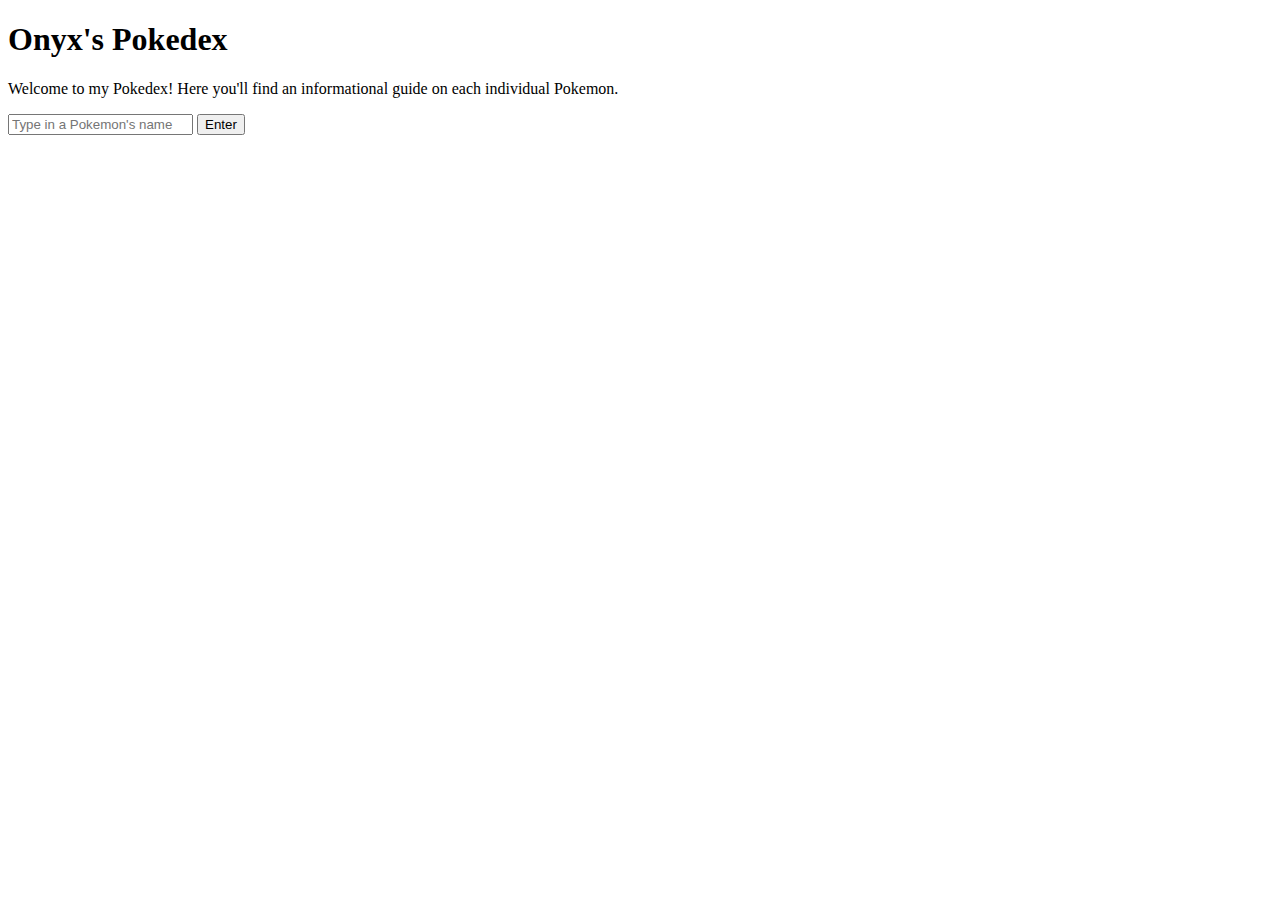
==== index.html @ b36a0352 "Created HTML website structure" ====
<!DOCTYPE html>
<html lang="en">
<head>
    <meta charset="UTF-8">
    <meta http-equiv="X-UA-Compatible" content="IE=edge">
    <meta name="viewport" content="width=device-width, initial-scale=1.0">
    <title>Onyx's Pokedex </title>
    <link rel="icon" type="image/x-icon" href="https://png.pngitem.com/pimgs/s/107-1075333_pokeball-pixel-art-png-transparent-png.png"/>
    <link rel="stylesheet" href="./style.css"/>
    <link href="https://fonts.cdnfonts.com/css/pokemon-solid" rel="stylesheet">
    <script defer src="./main.js"></script>
</head>
<body>
    <header>
        <h1>Onyx's Pokedex</h1>
        <p>Welcome to my Pokedex! Here you'll find an informational guide on each individual Pokemon.</p>
        <form class="search">
            <input type="text" name="userinput" id="searchbar" placeholder="Type in a Pokemon's name"/>
            <input class ="button" type="submit" value="Enter"/>
        </form>
    </header>

    <main class="hidden">
        <div id="div1">

        <div class="pokemondescription">
            <p id="name"></p>
            <p>
                <span id="type1"></span>
                <span id="type2"></span>
            </p>
            <img>
            <p>
                <span id="height"></span>
                <span id="weight"></span>
            </p>
            <p id="description"></p>
        </div>

        <div class="stats">
            <h2></h2>
            <p id="hp"></p>
            <p id="attack"></p>
            <p id="defense"></p>
            <p id="specialattack"></p>
            <p id="specialdefense"></p>
            <p id="speed"></p>
        </div>

        <div class="evolvesfrom">
            <h2></h2>
            <img>
            <p></p>
        </div>

        <div class="abilities">
            <h2></h2>
            <p id="ability1"></p>
            <p id="ability2"></p>
        </div>

        <div class="moves">
            <h2></h2>
            <p id="move1"></p>
            <p id="move2"></p>
            <p id="move3"></p>
            <p id="move4"></p>
            <p id="move5"></p>
        </div>

        </div>

    </main>
    
</body>
</html>
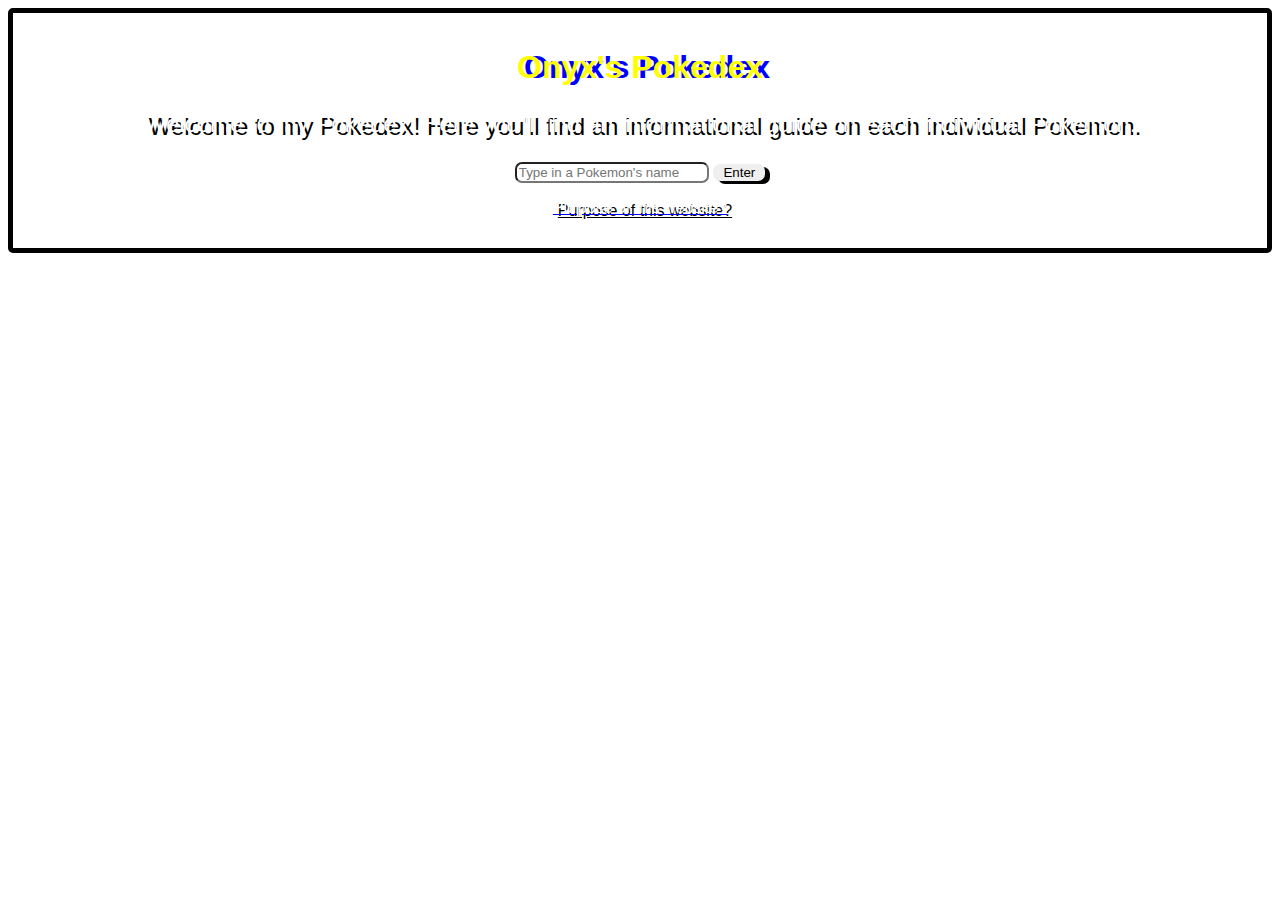
==== commit df7d8d33: "Finished HTML structure" ====
--- a/index.html
+++ b/index.html
@@ -13,12 +13,18 @@
 <body>
     <header>
         <h1>Onyx's Pokedex</h1>
+        <!-- <h1>Onyx's Pokedex</h1> -->
         <p>Welcome to my Pokedex! Here you'll find an informational guide on each individual Pokemon.</p>
         <form class="search">
             <input type="text" name="userinput" id="searchbar" placeholder="Type in a Pokemon's name"/>
             <input class ="button" type="submit" value="Enter"/>
+            <a href="./index2.html" target="_blank"><p style="font-size:medium">Purpose of this website?</p></a>
         </form>
     </header>
+
+    <div class="error hidden">
+        <p></p>
+    </div>
 
     <main class="hidden">
         <div id="div1">
@@ -29,7 +35,7 @@
                 <span id="type1"></span>
                 <span id="type2"></span>
             </p>
-            <img>
+            <img id="img">
             <p>
                 <span id="height"></span>
                 <span id="weight"></span>
--- a/style.css
+++ b/style.css
@@ -0,0 +1,117 @@
+header {
+    text-align: center;
+    background-image: url("https://img.freepik.com/free-vector/flat-design-red-polka-dot-background_23-2149592037.jpg?w=360");
+    padding: 15px;
+    border: 5px solid black;
+    border-radius: 5px;
+}
+
+header h1 {
+    font-family: 'Pokemon Solid', sans-serif;
+    color: yellow;
+    text-shadow: 7px 0 0 blue;
+}
+
+header p {
+    font-family: "Comic Sans MS", sans-serif;
+    font-size: x-large;
+    color: white;
+    text-shadow: 5px 3px 0 black;
+}
+
+#searchbar {
+    width: 14em;
+    border-radius: 7px;
+}
+
+.button {
+    border-radius: 7px;
+    border-style: none;
+    padding: 1px 10px;
+    font-family: "Comic Sans MS", sans-serif;
+    box-shadow: 5px 3px 0 black;
+}
+
+.pokemondescription img {
+    height: auto;
+    width: 45%;
+}
+
+.pokemondescription {
+text-align: center;
+grid-column: 2 / 3;
+grid-row: 1 / 3;
+}
+
+.abilities {
+    grid-column: 1 / 2;
+    grid-row: 1 / 2;
+}
+
+.moves {
+    grid-column: 1 / 2;
+    grid-row: 2 / 3;
+}
+
+.stats, .abilities, .moves, .evolvesfrom {
+    background-color: rgb(228, 224, 224);
+    border-radius: 10px;
+    padding: 15px;
+    text-align: center;
+}
+
+#div1 {
+    display: grid;
+    grid-template-columns: 300px auto 300px;
+    grid-template-rows: 1fr 1fr;
+    gap: 5px;
+    margin-top: 10px;
+}
+
+.stats {
+    grid-column: 3 / 4;
+    grid-row: 1 / 2;
+}
+
+.pokemondescription p {
+    font-family: "Comic Sans MS", sans-serif;
+    place-items: center;
+}
+
+.pokemondescription span {
+    font-size: small;
+    font-style: italic;
+}
+
+h2 {
+    font-family: 'Pokemon Solid', sans-serif;
+    color: white;
+    text-shadow: 5px 0 0 black;
+}
+
+.stats p {
+    font-family: 'Trebuchet MS', 'Lucida Sans Unicode', 'Lucida Grande', 'Lucida Sans', Arial, sans-serif;
+}
+
+p span {
+    font-family: "Comic Sans MS", sans-serif;
+    /* font-size: larger; */
+}
+
+p {
+    font-family: "Comic Sans Ms", sans-serif;
+    font-size: large;
+}
+
+#description {
+    font-size: x-large;
+}
+
+.hidden {
+    display: none;
+}
+
+.evolvesfrom img {
+    height: auto;
+    width: 65%;
+}
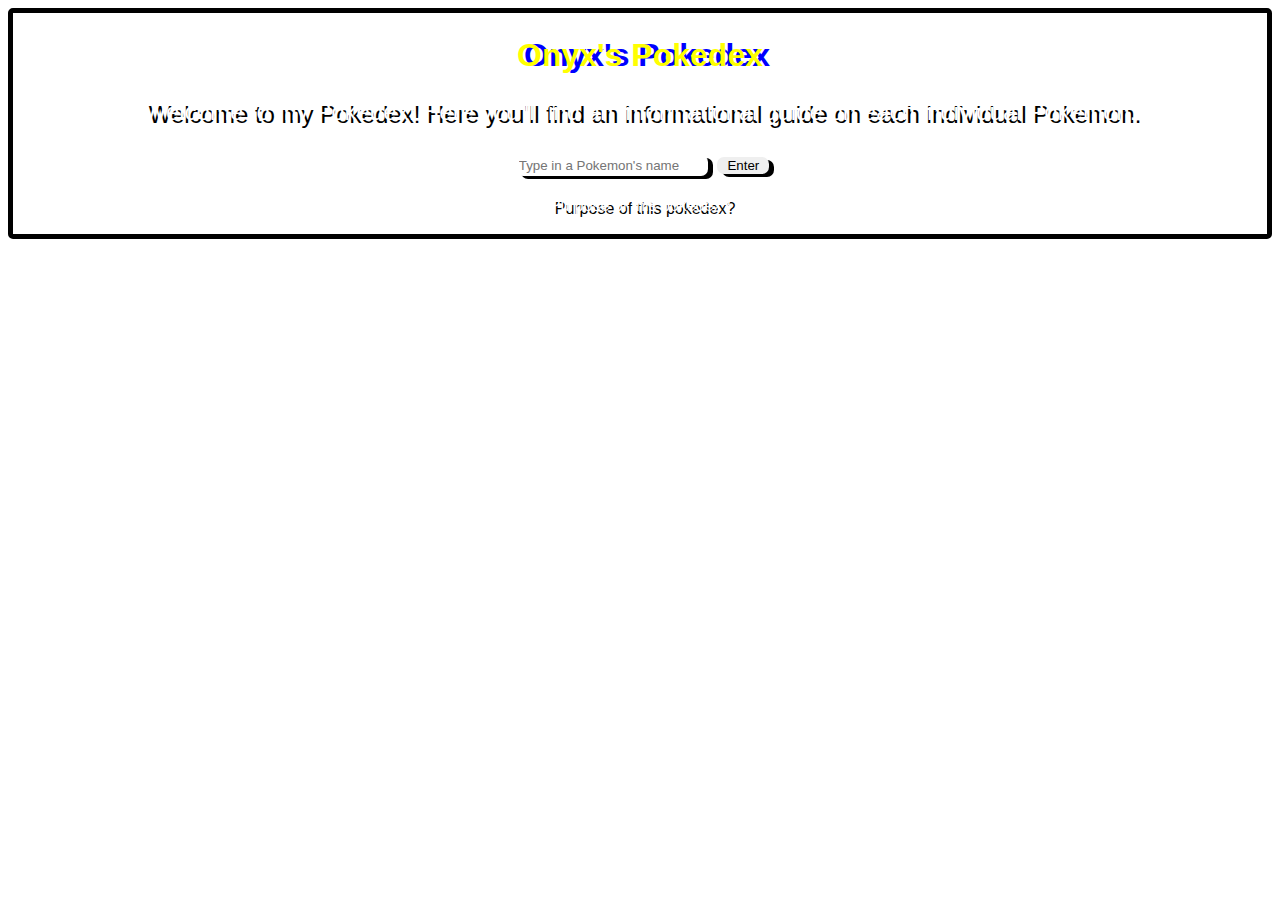
==== commit 7619d679: "Created a habitat section for pokedex" ====
--- a/index.html
+++ b/index.html
@@ -18,7 +18,7 @@
         <form class="search">
             <input type="text" name="userinput" id="searchbar" placeholder="Type in a Pokemon's name"/>
             <input class ="button" type="submit" value="Enter"/>
-            <a href="./index2.html" target="_blank"><p style="font-size:medium">Purpose of this website?</p></a>
+            <a href="./index2.html" target="_blank"><p style="font-size:medium">Purpose of this pokedex?</p></a>
         </form>
     </header>
 
@@ -59,10 +59,18 @@
             <p></p>
         </div>
 
-        <div class="abilities">
-            <h2></h2>
-            <p id="ability1"></p>
-            <p id="ability2"></p>
+        <div id="div2">
+            <div class="abilities">
+                <h2></h2>
+                <p id="ability1"></p>
+                <p id="ability2"></p>
+            </div>
+
+            <div class="habitat">
+                <h2></h2>
+                <p id="habitattext"></p>
+                <p id="actualhabitat"></p>
+            </div>
         </div>
 
         <div class="moves">
--- a/style.css
+++ b/style.css
@@ -1,7 +1,7 @@
 header {
     text-align: center;
     background-image: url("https://img.freepik.com/free-vector/flat-design-red-polka-dot-background_23-2149592037.jpg?w=360");
-    padding: 15px;
+    padding: 3px;
     border: 5px solid black;
     border-radius: 5px;
 }
@@ -22,6 +22,10 @@
 #searchbar {
     width: 14em;
     border-radius: 7px;
+    border-style: none;
+    box-shadow: 5px 3px black;
+    padding: 3px;
+    margin: 5px;
 }
 
 .button {
@@ -37,6 +41,13 @@
     width: 45%;
 }
 
+#img:hover {
+    border: 2px solid black;
+    border-radius: 7px;
+    box-shadow: 10px 7px 5px black;
+    transition: 1s;
+}
+
 .pokemondescription {
 text-align: center;
 grid-column: 2 / 3;
@@ -55,6 +66,7 @@
 
 .stats, .abilities, .moves, .evolvesfrom {
     background-color: rgb(228, 224, 224);
+    border: 5px solid black;
     border-radius: 10px;
     padding: 15px;
     text-align: center;
@@ -105,6 +117,7 @@
 
 #description {
     font-size: x-large;
+    padding: 5px;
 }
 
 .hidden {
@@ -115,3 +128,79 @@
     height: auto;
     width: 65%;
 }
+
+.error {
+    text-align: center;
+    padding: 15px;
+    margin: 7px;
+    border: 2px solid red;
+    border-radius: 5px;
+    box-shadow: 7px 5px 0 red;
+}
+
+.error p {
+    color: red;
+}
+
+a {
+    text-decoration: none;
+}
+
+a:visited {
+    text-decoration: none;
+}
+
+
+@media (max-width: 1110px){
+    #div1 {
+        display: grid;
+        grid-template-columns: repeat(4, 1fr);
+    }
+
+    .evolvesfrom {
+        grid-row: 2 / 3;
+        grid-column: 4 / 5;
+    }
+
+    .stats {
+        grid-column: 4 / 5;
+        grid-row: 1 / 2;
+    }
+
+    .abilities {
+        grid-column: 3 / 4;
+        grid-row: 1 / 2;
+    }
+
+    .moves {
+        grid-column: 3 / 4;
+        grid-row: 2 / 3;
+    }
+
+    .pokemondescription {
+        grid-column: 1 / 3;
+    }
+
+}
+
+@media(max-width: 850px) {
+    /* #div1 {
+        display: grid;
+        grid-template-columns: repeat(4, 1fr);
+    } */
+
+    .abilities {
+        grid-column: 1 / 2;
+        grid-row: 2 / 3;
+    }
+
+    .stats {
+        grid-column: 2 / 3;
+        grid-row: 2 / 3;
+    }
+
+    .pokemondescription {
+        grid-column: 1 / 5;
+        grid-row: 1 / 2;
+    }
+}